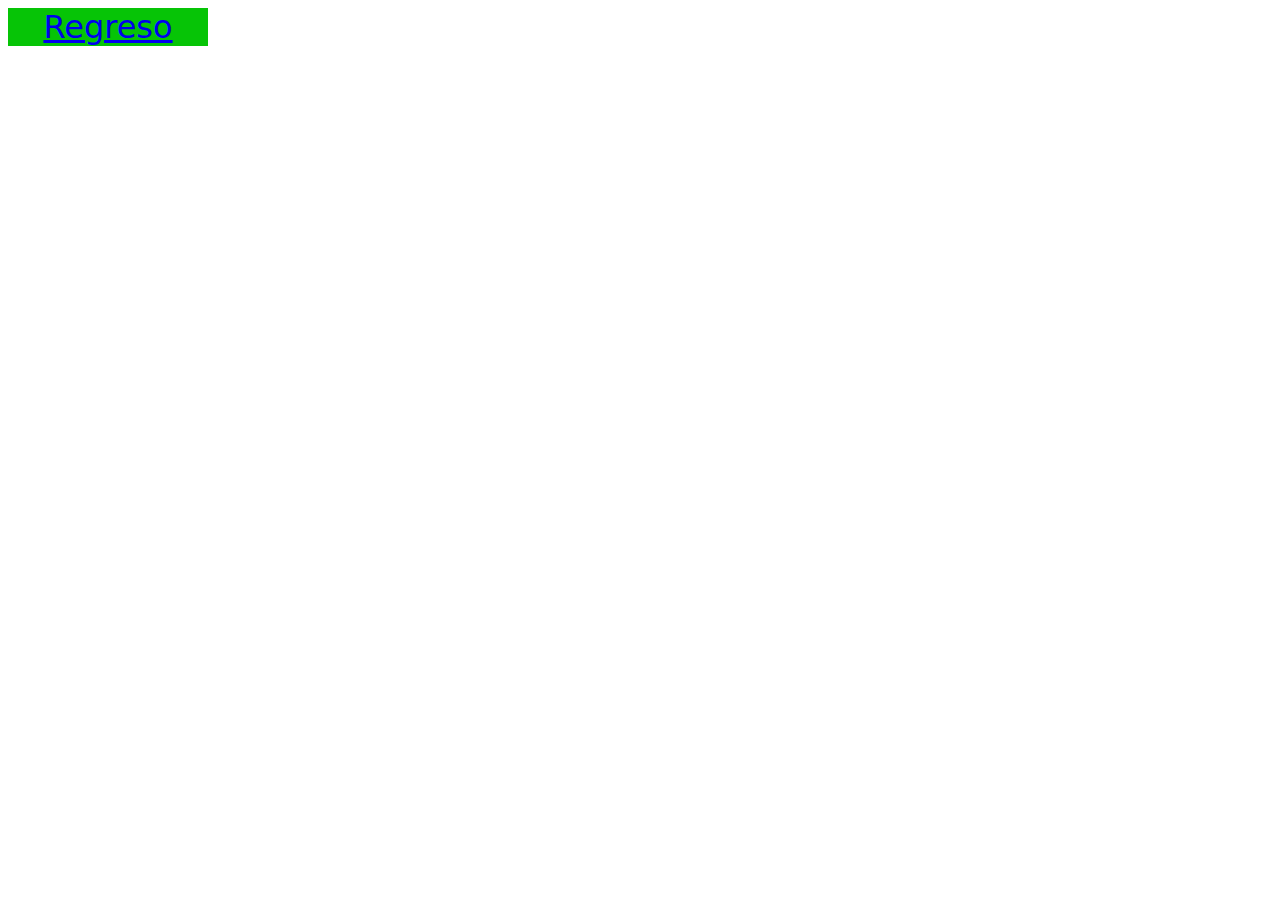
==== ejer2.html @ 3b783fcb "first commit" ====
<!DOCTYPE html>
<html lang="en">
<head>
    <meta charset="UTF-8">
    <meta http-equiv="X-UA-Compatible" content="IE=edge">
    <meta name="viewport" content="width=device-width, initial-scale=1.0">
    <title>ejer2</title>
    <script src="script.js"></script>
    <link rel="stylesheet" href="style.css">
</head>
<body>
    


    <a href="index.html">
        <section>
            Regreso
        </section>
    </a>
</body>
</html>
---- style.css ----
body{
    font-family: system-ui, -apple-system, BlinkMacSystemFont, 'Segoe UI', Roboto, Oxygen, Ubuntu, Cantarell, 'Open Sans', 'Helvetica Neue', sans-serif;
    font-size:200%;

}
.html{
    font-family: system-ui, -apple-system, BlinkMacSystemFont, 'Segoe UI', Roboto, Oxygen, Ubuntu, Cantarell, 'Open Sans', 'Helvetica Neue', sans-serif;
    font-size:200%;
}
section{
    background-color: rgb(6, 196, 6);
    width: 200px;
    text-align: center;
    border-color: black;
    
}
input{
    height: 23px;
    font-size: large;
}
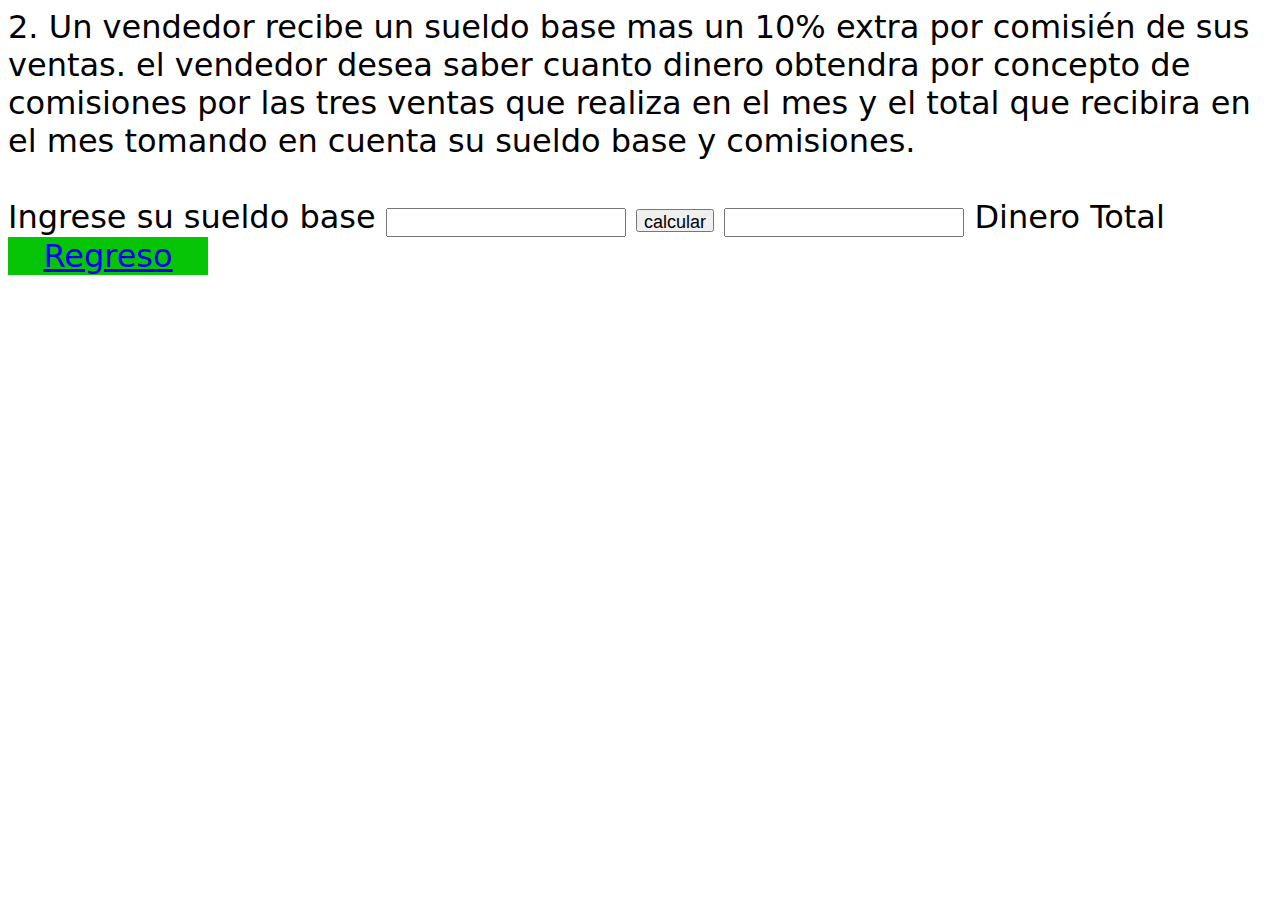
==== commit 475e5248: "listo" ====
--- a/ejer2.html
+++ b/ejer2.html
@@ -9,7 +9,16 @@
     <link rel="stylesheet" href="style.css">
 </head>
 <body>
-    
+    2. Un vendedor recibe un sueldo base mas un 10% extra por comisién de sus ventas. el
+vendedor desea saber cuanto dinero obtendra por concepto de comisiones por las tres ventas
+que realiza en el mes y el total que recibira en el mes tomando en cuenta su sueldo base y comisiones.
+<br>
+<br>
+    <form action="">
+        Ingrese su sueldo base  <input type="text" id="sul">
+        <input type="button" value="calcular" onclick="base()">
+        <input type="text" id="resul">  Dinero Total<br>
+    </form>
 
 
     <a href="index.html">
